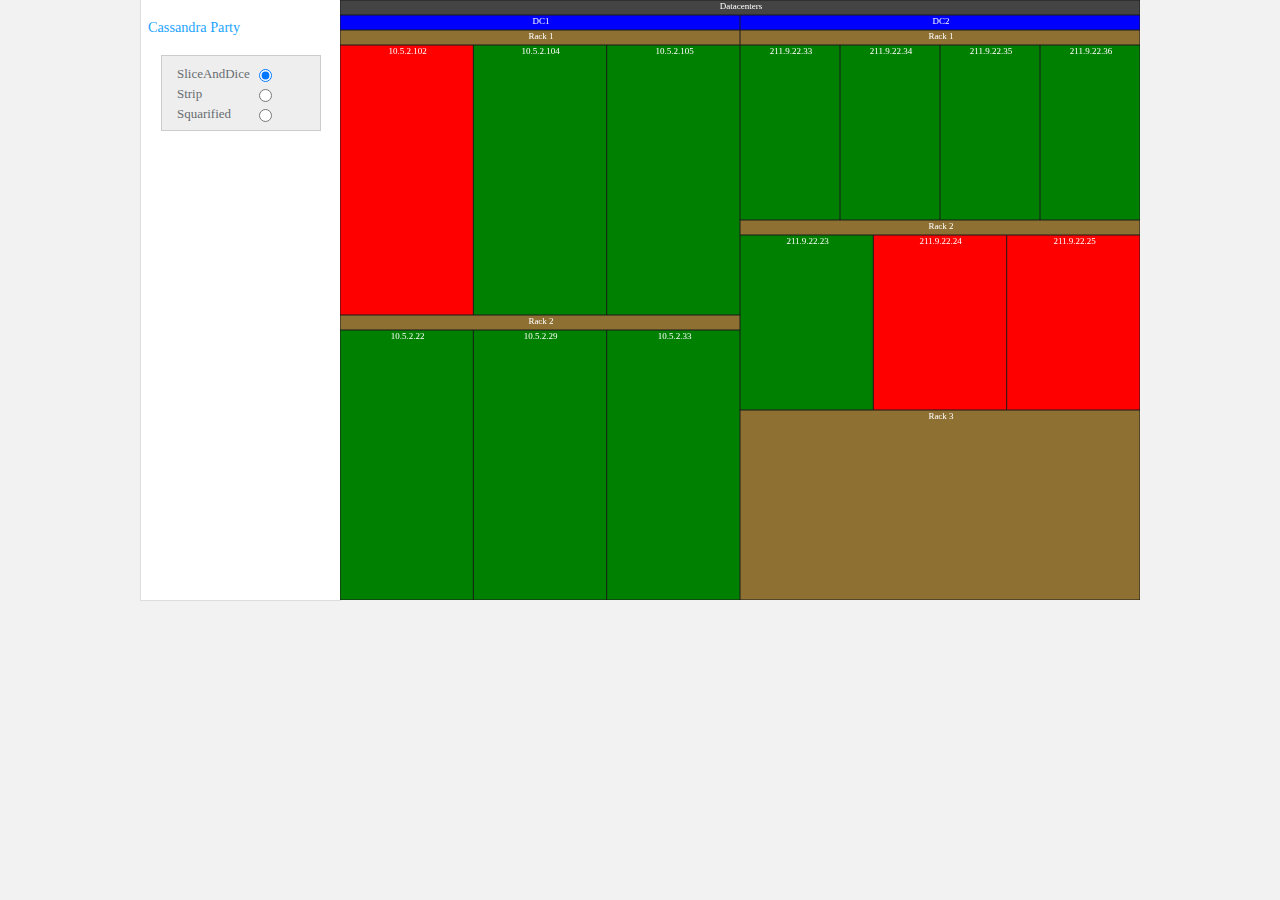
==== src/main/webapp/static/treemap.html @ 323bdf77 "add static treemap of cassandra cluster, your turn guys" ====
<!DOCTYPE html PUBLIC "-//W3C//DTD XHTML 1.0 Transitional//EN" "http://www.w3.org/TR/xhtml1/DTD/xhtml1-transitional.dtd">
<html xmlns="http://www.w3.org/1999/xhtml" xml:lang="en" lang="en">
<head>
<meta http-equiv="Content-Type" content="text/html; charset=UTF-8" />
<title>Cassandra LAN Party</title>

<!-- CSS Files -->
<link type="text/css" href="base.css" rel="stylesheet" />
<link type="text/css" href="treemap.css" rel="stylesheet" />

<!--[if IE]><script language="javascript" type="text/javascript" src="excanvas.js"></script><![endif]-->
<script language="javascript" type="text/javascript" src="jit.js"></script>
</head>

<body onload="init();">
	<div id="container">
		<div id="left-container">
			<div class="text">
				<h4>Cassandra Party</h4> 
			</div>
			<div id="id-list">
				<table>
				    <tr>
				         <td>
				            <label for="r-sd">SliceAndDice </label>
				          </td>
				          <td>
				            <input type="radio" id="r-sd" name="layout"  checked="checked" value="bottom" />
				          </td>
				    </tr>
				    <tr>
				         <td>
				            <label for="r-st">Strip </label>
				         </td>
				         <td>
				            <input type="radio" id="r-st" name="layout" value="top" />
				         </td>
				    <tr>
				        <td>
				            <label for="r-sq">Squarified </label>
				        </td>
				        <td>
				            <input type="radio" id="r-sq" name="layout"value="left" />
				        </td>
				    </tr>
				</table>
			</div>
		</div>
		<div id="center-container">
		    <div id="infovis"></div>    
		</div>
	</div>
<script>
var labelType, useGradients, nativeTextSupport, animate;

function init(){
var json = {
"children": [
{
   "id": "datacenter1", 
   "name": "DC1",
   "data": { "nbMachines": "3", "$color": "blue", "$area": 1}, 
   "children": [
   {
       "id": "dc1rack1", 
       "name": "Rack 1",
       "data": { "nbMachines": "3", "$color": "#8E7032", "$area": 1}, 
       "children": [
       	 {"id": "dc1rack1machine1", "name": "10.5.2.102", "data": { "$color": "red", "$area": 1, "ip": "ip-value", "dc": "dc-value", "rack": "rack-value", "status": "status-value", "state": "state-value", "load": "load-value", "owns": "owns-value", "token": "token-value" }},
	     {"id": "dc1rack1machine2", "name": "10.5.2.104", "data": { "$color": "green", "$area": 1, "ip": "ip-value", "dc": "dc-value", "rack": "rack-value", "status": "status-value", "state": "state-value", "load": "load-value", "owns": "owns-value", "token": "token-value" }},
	     {"id": "dc1rack1machine3", "name": "10.5.2.105", "data": { "$color": "green", "$area": 1, "ip": "ip-value", "dc": "dc-value", "rack": "rack-value", "status": "status-value", "state": "state-value", "load": "load-value", "owns": "owns-value", "token": "token-value" }}]
 	},
    {
       "id": "dc1rack2", 
       "name": "Rack 2",
       "data": { "nbMachines": "3", "$color": "#8E7032", "$area": 1}, 
       "children": [
       	 {"id": "dc1rack2machine1", "name": "10.5.2.22", "data": { "$color": "green", "$area": 1, "ip": "ip-value", "dc": "dc-value", "rack": "rack-value", "status": "status-value", "state": "state-value", "load": "load-value", "owns": "owns-value", "token": "token-value"}},
	     {"id": "dc1rack2machine2", "name": "10.5.2.29", "data": { "$color": "green", "$area": 1, "ip": "ip-value", "dc": "dc-value", "rack": "rack-value", "status": "status-value", "state": "state-value", "load": "load-value", "owns": "owns-value", "token": "token-value" }},
	     {"id": "dc1rack2machine3", "name": "10.5.2.33", "data": { "$color": "green", "$area": 1, "ip": "ip-value", "dc": "dc-value", "rack": "rack-value", "status": "status-value", "state": "state-value", "load": "load-value", "owns": "owns-value", "token": "token-value" }}
	   ]
 	}
 	]
},
{
   "id": "datacenter2", 
   "name": "DC2",
   "data": { "nbMachines": "1", "$color": "blue", "$area": 1}, 
   "children": [
   {
       "id": "dc2rack1", 
       "name": "Rack 1",
       "data": { "nbMachines": "4", "$color": "#8E7032", "$area": 1}, 
       "children": [
	     {"id": "dc2rack1machine1", "name": "211.9.22.33", "data": { "$color": "green", "$area": 1, "ip": "ip-value", "dc": "dc-value", "rack": "rack-value", "status": "status-value", "state": "state-value", "load": "load-value", "owns": "owns-value", "token": "token-value" }},
	     {"id": "dc2rack1machine2", "name": "211.9.22.34", "data": { "$color": "green", "$area": 1, "ip": "ip-value", "dc": "dc-value", "rack": "rack-value", "status": "status-value", "state": "state-value", "load": "load-value", "owns": "owns-value", "token": "token-value" }},
	     {"id": "dc2rack1machine3", "name": "211.9.22.35", "data": { "$color": "green", "$area": 1, "ip": "ip-value", "dc": "dc-value", "rack": "rack-value", "status": "status-value", "state": "state-value", "load": "load-value", "owns": "owns-value", "token": "token-value" }},
	     {"id": "dc2rack1machine4", "name": "211.9.22.36", "data": { "$color": "green", "$area": 1, "ip": "ip-value", "dc": "dc-value", "rack": "rack-value", "status": "status-value", "state": "state-value", "load": "load-value", "owns": "owns-value", "token": "token-value" }}
	   ]
 	},
    {
       "id": "dc2rack2", 
       "name": "Rack 2",
       "data": { "nbMachines": "1", "$color": "#8E7032", "$area": 1}, 
       "children": [
	     {"id": "dc2rack2machine1", "name": "211.9.22.23", "data": { "$color": "green", "$area": 1, "ip": "ip-value", "dc": "dc-value", "rack": "rack-value", "status": "status-value", "state": "state-value", "load": "load-value", "owns": "owns-value", "token": "token-value" }},
	     {"id": "dc2rack2machine2", "name": "211.9.22.24", "data": { "$color": "red", "$area": 1, "ip": "ip-value", "dc": "dc-value", "rack": "rack-value", "status": "status-value", "state": "state-value", "load": "load-value", "owns": "owns-value", "token": "token-value" }},
	     {"id": "dc2rack2machine3", "name": "211.9.22.25", "data": { "$color": "red", "$area": 1, "ip": "ip-value", "dc": "dc-value", "rack": "rack-value", "status": "status-value", "state": "state-value", "load": "load-value", "owns": "owns-value", "token": "token-value" }}
	   ]
	     
 	},
    {
       "id": "dc2rack3", 
       "name": "Rack 3",
       "data": { "nbMachines": "0", "$color": "#8E7032", "$area": 1}, 
       "children": []
 	}
   ]
}
],
"data": {}, 
"id": "datacenters", 
"name": "Datacenters"
};
  //end
  //init TreeMap
  var tm = new $jit.TM.Squarified({
    injectInto: 'infovis',
    titleHeight: 15,
    animate: animate,
    offset: 1,
    Events: {
      enable: true,
      onClick: function(node) {
        if(node) tm.enter(node);
      },
      onRightClick: function() {
        tm.out();
      }
    },
    duration: 1000,
    //Enable tips
    Tips: {
      enable: true,
      //add positioning offsets
      offsetX: 20,
      offsetY: 20,
      onShow: function(tip, node, isLeaf, domElement) {
        var html = "<div class=\"tip-title\"><h4>" + node.name 
          + "</h4></div><br/>";
        var data = node.data;
        if(data.playcount) {
          html += "play count: " + data.playcount + "<br/>";
        }
        if(data.nbMachines) {
          html += "nbMachines: " + data.nbMachines + "<br/>";
        }
        if (data.ip) {
          html += "ip: " + data.ip + "<br/>";
        }
        if (data.token) {
          html += "token: " + data.token + "<br/>";
        }
        if (data.owns) {
          html += "Owns: " + data.owns + "<br/>";
        }
        if (data.load) {
          html += "Load: " + data.load + "<br/>";
        }
        
        tip.innerHTML =  html; 
      }  
    },
    onCreateLabel: function(domElement, node){
        domElement.innerHTML = node.name;
        var style = domElement.style;
        style.display = '';
        style.border = '1px solid transparent';
        domElement.onmouseover = function() {
          style.border = '1px solid #9FD4FF';
        };
        domElement.onmouseout = function() {
          style.border = '1px solid transparent';
        };
    }
  });
  tm.loadJSON(json);
  var util = $jit.util;
  util.extend(tm, new $jit.Layouts.TM.SliceAndDice);
  tm.layout.orientation = "v";
  tm.refresh();
  
  //end
  //add events to radio buttons
  var sq = $jit.id('r-sq'),
      st = $jit.id('r-st'),
      sd = $jit.id('r-sd');
  util.addEvent(sq, 'change', function() {
    if(!sq.checked) return;
    util.extend(tm, new $jit.Layouts.TM.Squarified);
    tm.refresh();
  });
  util.addEvent(st, 'change', function() {
    if(!st.checked) return;
    util.extend(tm, new $jit.Layouts.TM.Strip);
    tm.layout.orientation = "v";
    tm.refresh();
  });
  util.addEvent(sd, 'change', function() {
    if(!sd.checked) return;
    util.extend(tm, new $jit.Layouts.TM.SliceAndDice);
    tm.layout.orientation = "v";
    tm.refresh();
  });
  //add event to the back button
  var back = $jit.id('back');
  $jit.util.addEvent(back, 'click', function() {
    tm.out();
  });
}

</script>
</body>
</html>
---- src/main/webapp/static/base.css ----
html, body {
    margin:0;
    padding:0;
    font-family: "Lucida Grande", Verdana;
    font-size: 0.9em;
    text-align: center;
    background-color:#F2F2F2;
}

input, select {
    font-size:0.9em;
}

table {
    margin-top:-10px;
    margin-left:7px;
}

h4 {
    font-size:1.1em;
    text-decoration:none;
    font-weight:normal;
    color:#23A4FF;
}

a {
    color:#23A4FF;
}

#container {
    width: 1000px;
    height: 600px;
    margin:0 auto;
    position:relative;
}

#left-container, 
#right-container, 
#center-container {
    height:600px;
    position:absolute;
    top:0;
}

#left-container, #right-container {
    width:200px;
    color:#686c70;
    text-align: left;
    overflow: auto;
    background-color:#fff;
    background-repeat:no-repeat;
    border-bottom:1px solid #ddd;
}

#left-container {
    left:0;
    background-image:url('col2.png');
    background-position:center right;
    border-left:1px solid #ddd;
    
}

#right-container {
    right:0;
    background-image:url('col1.png');
    background-position:center left;
    border-right:1px solid #ddd;
}

#right-container h4{
    text-indent:8px;
}

#center-container {
    width:600px;
    left:200px;
    background-color:#1a1a1a;
    color:#ccc;
}

.text {
    margin: 7px;
}

#inner-details {
    font-size:0.8em;
    list-style:none;
    margin:7px;
}

#log {
    position:absolute;
    top:10px;
    font-size:1.0em;
    font-weight:bold;
    color:#23A4FF;
}


#infovis {
    position:relative;
    width:600px;
    height:600px;
    margin:auto;
    overflow:hidden;
}

/*TOOLTIPS*/
.tip {
    color: #111;
    width: 439px;
    background-color: white;
    border:1px solid #ccc;
    -moz-box-shadow:#555 2px 2px 8px;
    -webkit-box-shadow:#555 2px 2px 8px;
    -o-box-shadow:#555 2px 2px 8px;
    box-shadow:#555 2px 2px 8px;
    opacity:0.9;
    filter:alpha(opacity=90);
    font-size:10px;
    font-family:Verdana, Geneva, Arial, Helvetica, sans-serif;
    padding:7px;
}
---- src/main/webapp/static/treemap.css ----
#right-container {
  display: none;
}

#center-container {
  width:800px;
}

#infovis {
  width:800px;
}

.node {
  color:#fff;
  font-size:9px;
  overflow:hidden;
  cursor:pointer;
/*  
  text-shadow:2px 2px 5px #000;
  -o-text-shadow:2px 2px 5px #000;
  -webkit-text-shadow:2px 2px 5px #000;
  -moz-text-shadow:2px 2px 5px #000;
*/
}

/*TOOLTIPS*/
.tip {
    color: #fff;
    width: 139px;
    background-color: black;
    opacity:0.9;
    filter:alpha(opacity=90);
    font-size:10px;
    font-family:Verdana, Geneva, Arial, Helvetica, sans-serif;
    padding:7px;
}

.album {
    width:100px;
    margin:3px;
}

#id-list {
	background-color:#EEEEEE;
	border:1px solid #CCCCCC;
	margin:10px 20px 0 20px;
	padding:5px;
	text-align:left;
	text-indent:2px;
}

#id-list table {
  margin-top:2px;
}

#back {
  margin:10px 40px;
}

.button {
  display: inline-block;
  outline: none;
  cursor: pointer;
  text-align: center;
  text-decoration: none;
  font: 14px / 100% Arial, Helvetica, sans-serif;
  padding: 0.5em 1em 0.55em;
  text-shadow: 0px 1px 1px rgba(0, 0, 0, 0.3);
  -webkit-border-radius: 0.5em;
  -moz-border-radius: 0.5em;
  border-radius: 0.5em;
  -webkit-box-shadow: 0px 1px 2px rgba(0, 0, 0, 0.2);
  -moz-box-shadow: 0px 1px 2px rgba(0, 0, 0, 0.2);
  box-shadow: 0px 1px 2px rgba(0, 0, 0, 0.2);
}

.button:hover {
  text-decoration: none;
}

.button:active {
  position: relative;
  top: 1px;
}

/* white */
.white {
  color: #606060;
  border: solid 1px #b7b7b7;
  background: #fff;
  background: -webkit-gradient(linear, left top, left bottom, from(#fff), to(#ededed));
  background: -moz-linear-gradient(top,  #fff,  #ededed);
  filter:  progid:DXImageTransform.Microsoft.gradient(startColorstr='#ffffff', endColorstr='#ededed');
}

.white:hover {
  background: #ededed;
  background: -webkit-gradient(linear, left top, left bottom, from(#fff), to(#dcdcdc));
  background: -moz-linear-gradient(top,  #fff,  #dcdcdc);
  filter:  progid:DXImageTransform.Microsoft.gradient(startColorstr='#ffffff', endColorstr='#dcdcdc');
}

.white:active {
  color: #999;
  background: -webkit-gradient(linear, left top, left bottom, from(#ededed), to(#fff));
  background: -moz-linear-gradient(top,  #ededed,  #fff);
  filter:  progid:DXImageTransform.Microsoft.gradient(startColorstr='#ededed', endColorstr='#ffffff');
}
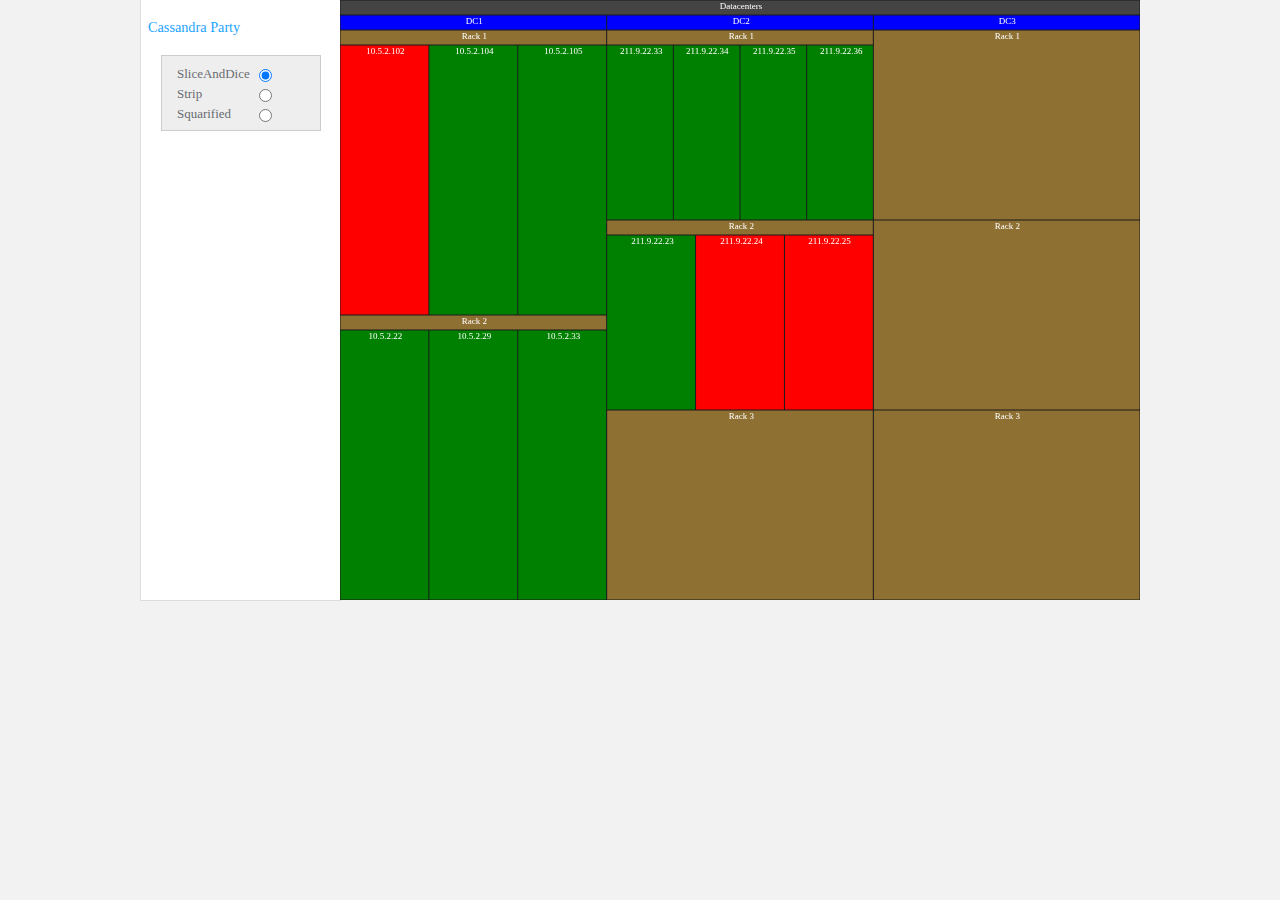
==== commit 0f161350: "add third datacenter" ====
--- a/src/main/webapp/static/treemap.html
+++ b/src/main/webapp/static/treemap.html
@@ -116,6 +116,30 @@
        "children": []
  	}
    ]
+},
+{
+   "id": "datacenter3", 
+   "name": "DC3",
+   "data": { "nbMachines": "0", "$color": "blue", "$area": 1}, 
+   "children": [
+    {
+       "id": "dc3rack1", 
+       "name": "Rack 1",
+       "data": { "nbMachines": "0", "$color": "#8E7032", "$area": 1}, 
+       "children": []
+ 	},
+    {
+       "id": "dc3rack2", 
+       "name": "Rack 2",
+       "data": { "nbMachines": "0", "$color": "#8E7032", "$area": 1}, 
+       "children": []
+ 	},
+    {
+       "id": "dc3rack3", 
+       "name": "Rack 3",
+       "data": { "nbMachines": "0", "$color": "#8E7032", "$area": 1}, 
+       "children": []
+ 	}]
 }
 ],
 "data": {}, 
